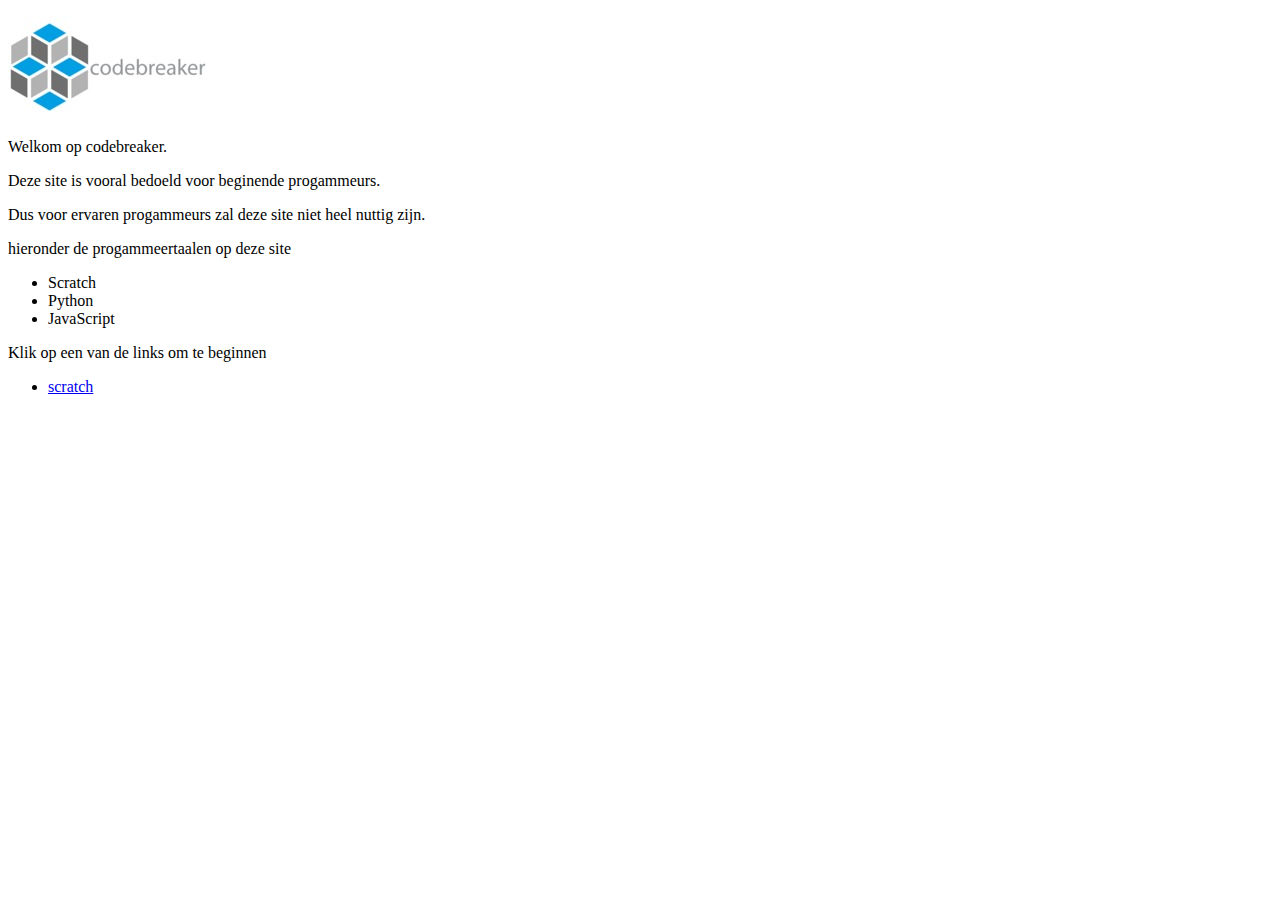
==== index.html @ f6860815 "n" ====
<!DOCTYPE html>
<html>
    
    <head>
        <title>codebreaker</title>
        <link type="text/css" rel="stylesheet"
        href="css/first.css"/>
    </head>

    <body>
        <p><img src="images/logo.jpg"
            alt="logo"/></p>
        <p>Welkom op codebreaker.</p>
        <p>Deze site is vooral bedoeld voor beginende progammeurs.</p>
        <p>Dus voor ervaren progammeurs zal deze site niet heel nuttig zijn.</p>
        <p>hieronder de progammeertaalen op deze site</p>
        <ul>
            <li>Scratch</li>
            <li>Python</li>
            <li>JavaScript</li>
        </ul>
        <p>Klik op een van de links om te beginnen</p>
        <ul>
            <li><a href="scratch.html">scratch</a></li>
        </ul>
    </body>
</html>
---- css/first.css ----
body { 
    font-family: comic sans MS ;
}
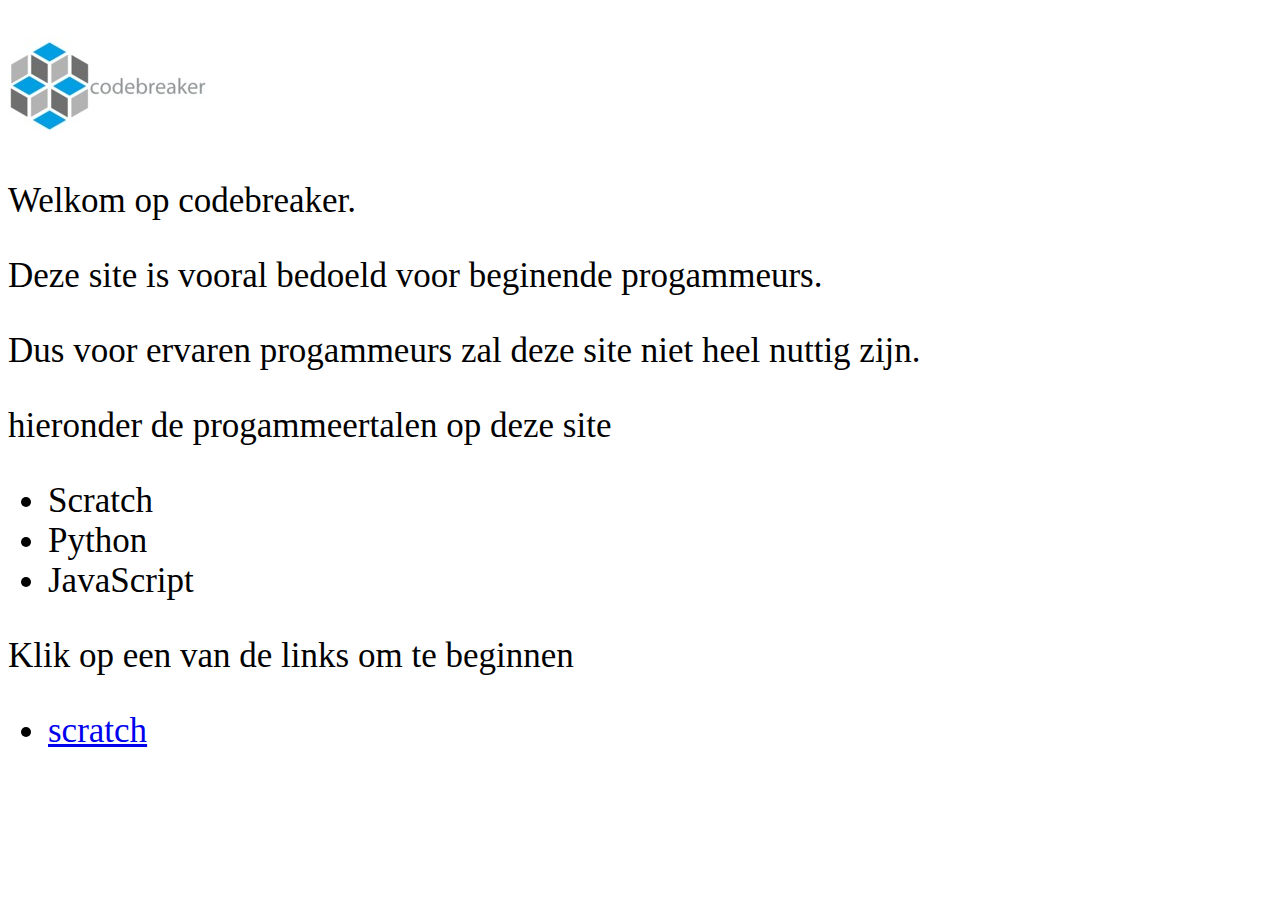
==== commit e3cb3fdb: "link" ====
--- a/index.html
+++ b/index.html
@@ -13,7 +13,7 @@
         <p>Welkom op codebreaker.</p>
         <p>Deze site is vooral bedoeld voor beginende progammeurs.</p>
         <p>Dus voor ervaren progammeurs zal deze site niet heel nuttig zijn.</p>
-        <p>hieronder de progammeertaalen op deze site</p>
+        <p>hieronder de progammeertalen op deze site</p>
         <ul>
             <li>Scratch</li>
             <li>Python</li>
--- a/css/first.css
+++ b/css/first.css
@@ -1,3 +1,12 @@
 body { 
-    font-family: comic sans MS ;
+font-family: comic sans MS ;
+}
+p {
+font-size: 35px;
+}
+ul {
+font-size: 35px;
+}
+ol{
+font-size: 35px;
 }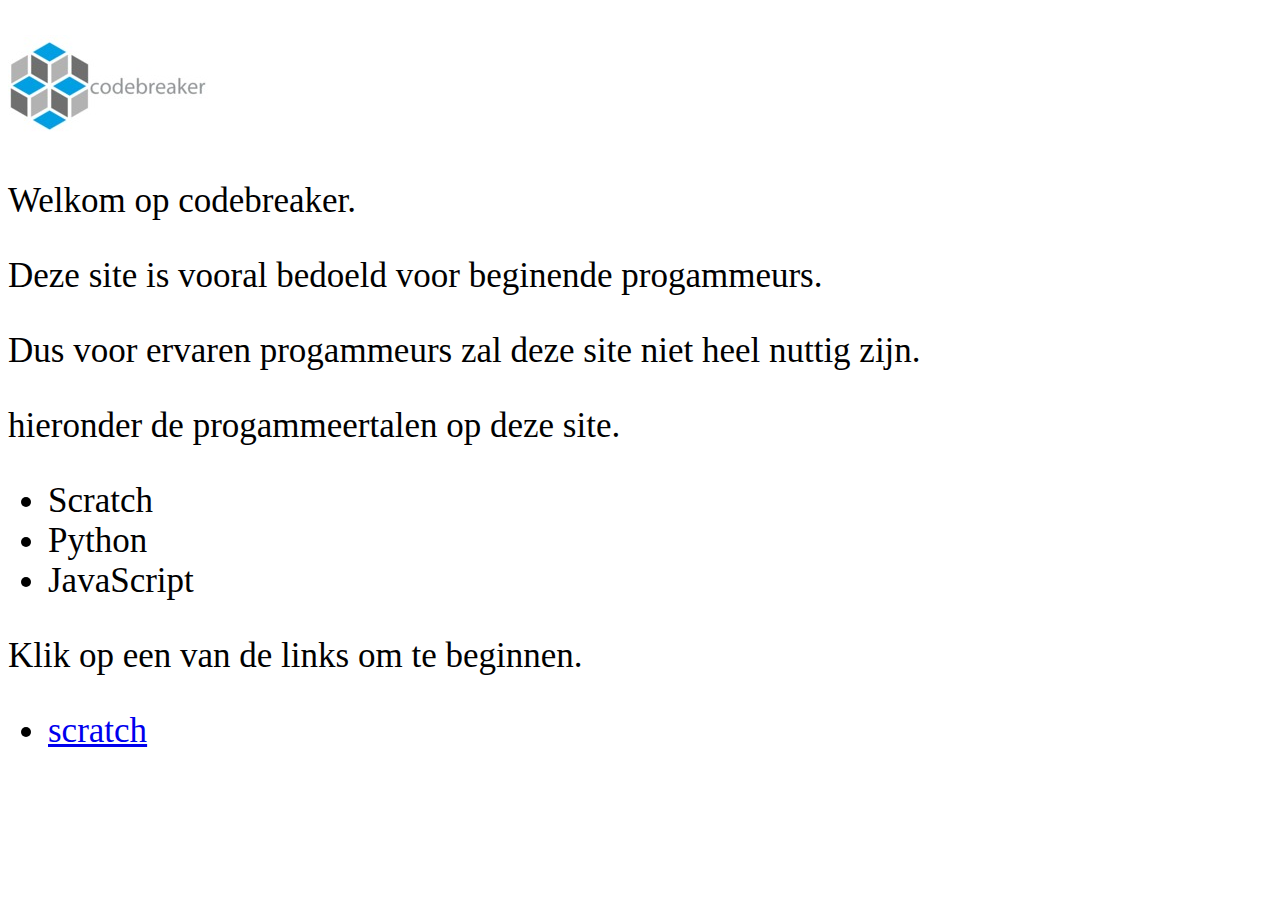
==== commit b28eb5c0: "." ====
--- a/index.html
+++ b/index.html
@@ -13,13 +13,13 @@
         <p>Welkom op codebreaker.</p>
         <p>Deze site is vooral bedoeld voor beginende progammeurs.</p>
         <p>Dus voor ervaren progammeurs zal deze site niet heel nuttig zijn.</p>
-        <p>hieronder de progammeertalen op deze site</p>
+        <p>hieronder de progammeertalen op deze site.</p>
         <ul>
             <li>Scratch</li>
             <li>Python</li>
             <li>JavaScript</li>
         </ul>
-        <p>Klik op een van de links om te beginnen</p>
+        <p>Klik op een van de links om te beginnen.</p>
         <ul>
             <li><a href="scratch.html">scratch</a></li>
         </ul>
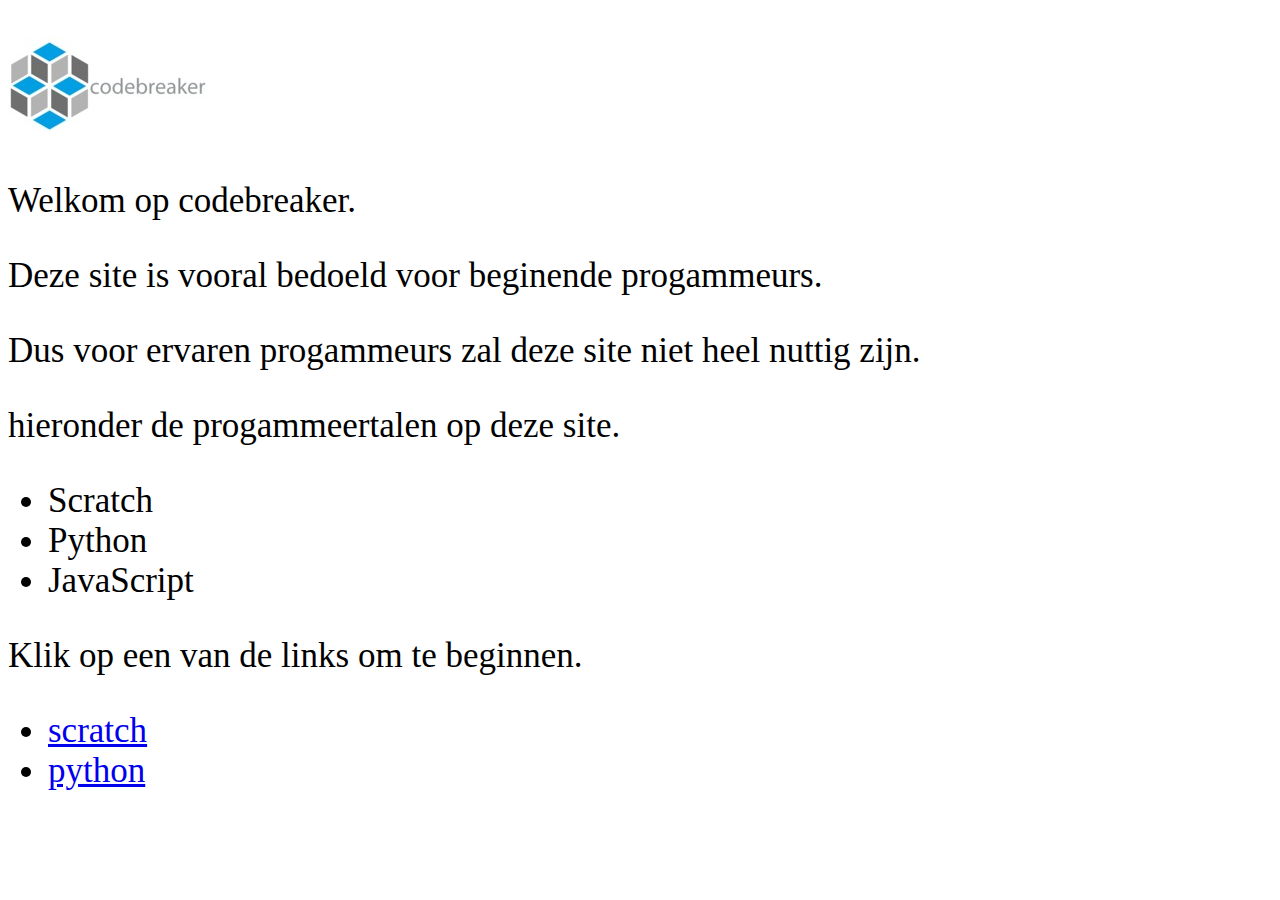
==== commit da5268ff: "python" ====
--- a/index.html
+++ b/index.html
@@ -22,6 +22,7 @@
         <p>Klik op een van de links om te beginnen.</p>
         <ul>
             <li><a href="scratch.html">scratch</a></li>
+            <li><a href="python.html">python</a></li>
         </ul>
     </body>
 </html>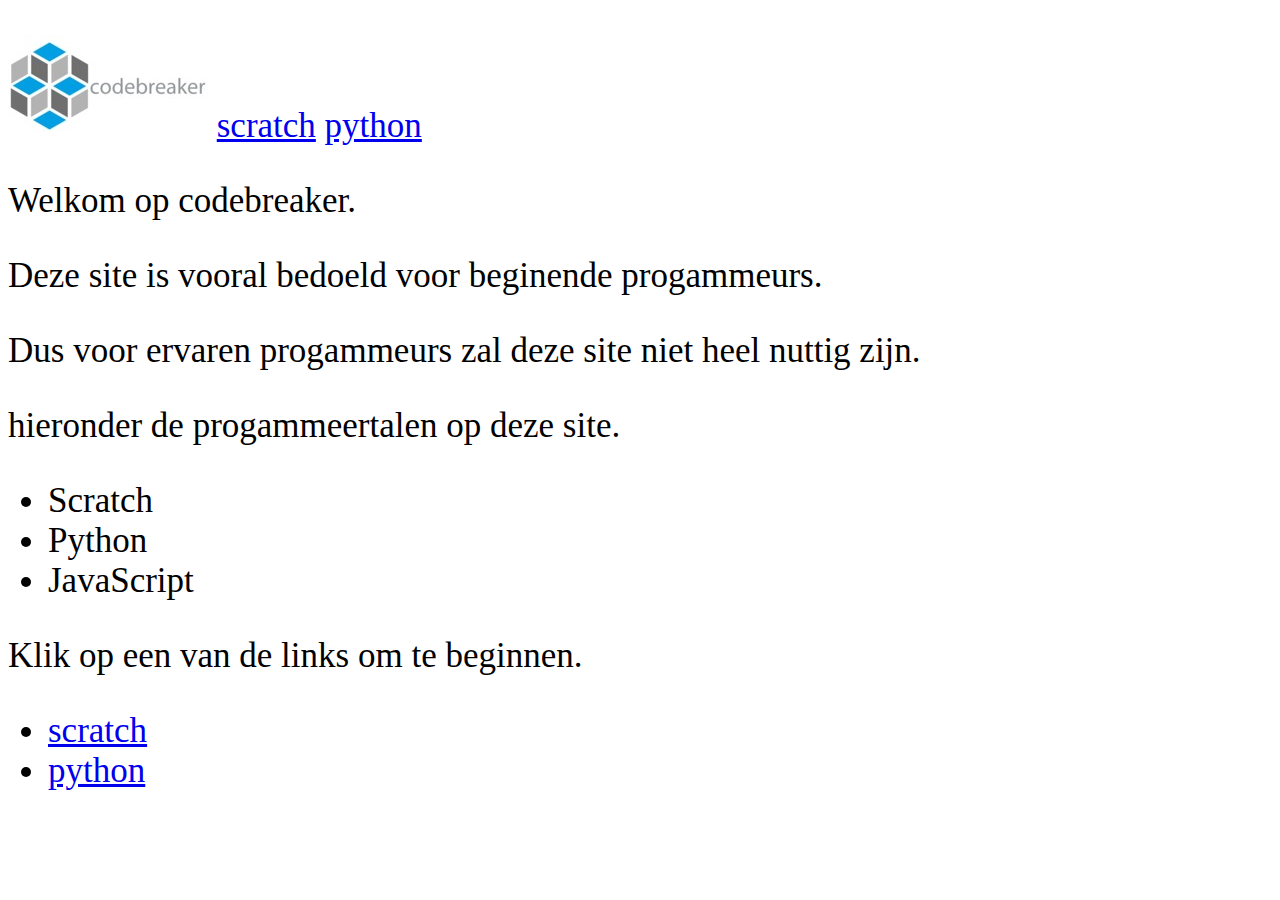
==== commit a7f6bef0: "links" ====
--- a/index.html
+++ b/index.html
@@ -8,8 +8,11 @@
     </head>
 
     <body>
-        <p><img src="images/logo.jpg"
-            alt="logo"/></p>
+        <p>
+            <img src="images/logo.jpg" alt="logo"/>
+            <a href="scratch.html">scratch</a>
+            <a href="python.html">python</a>
+        </p>
         <p>Welkom op codebreaker.</p>
         <p>Deze site is vooral bedoeld voor beginende progammeurs.</p>
         <p>Dus voor ervaren progammeurs zal deze site niet heel nuttig zijn.</p>
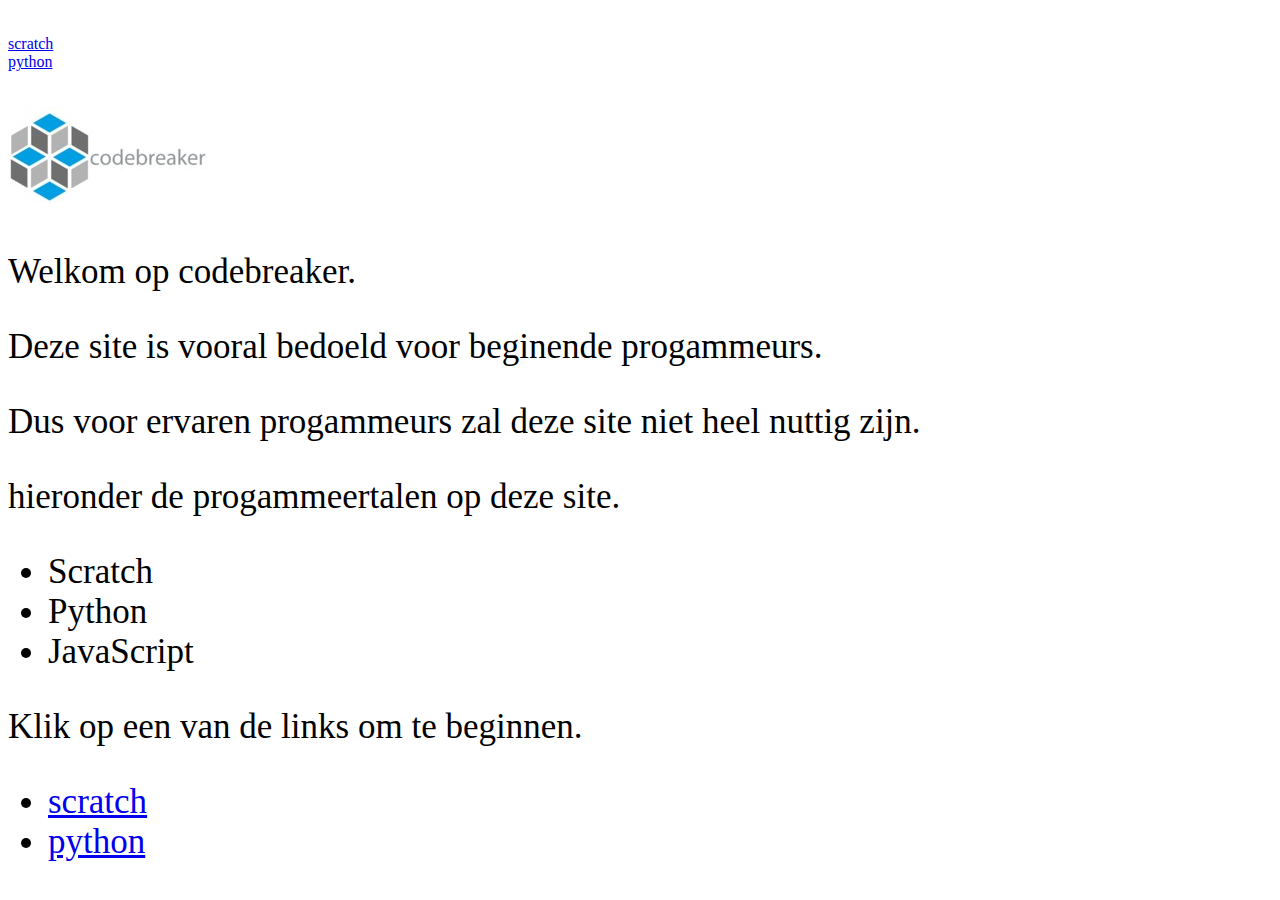
==== commit 216e82b6: "links" ====
--- a/index.html
+++ b/index.html
@@ -6,12 +6,13 @@
         <link type="text/css" rel="stylesheet"
         href="css/first.css"/>
     </head>
-
     <body>
         <p>
+           <li><a href="scratch.html">scratch</a></li>
+           <li><a href="python.html">python</a></li>
+        </p>
+        <p>
             <img src="images/logo.jpg" alt="logo"/>
-            <a href="scratch.html">scratch</a>
-            <a href="python.html">python</a>
         </p>
         <p>Welkom op codebreaker.</p>
         <p>Deze site is vooral bedoeld voor beginende progammeurs.</p>
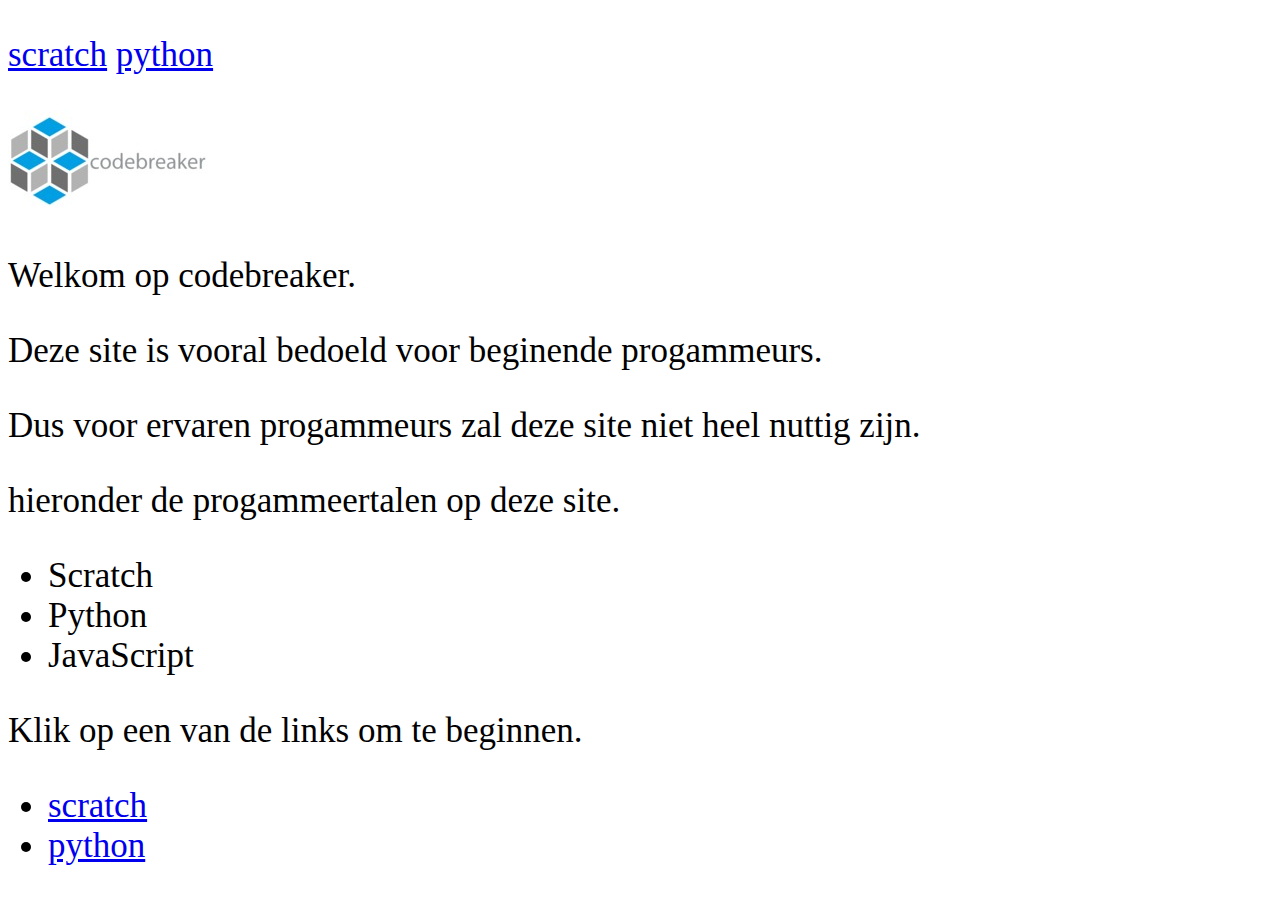
==== commit ff5b8c38: "links" ====
--- a/index.html
+++ b/index.html
@@ -8,8 +8,8 @@
     </head>
     <body>
         <p>
-           <li><a href="scratch.html">scratch</a></li>
-           <li><a href="python.html">python</a></li>
+           <a href="scratch.html">scratch</a>
+           <a href="python.html">python</a>
         </p>
         <p>
             <img src="images/logo.jpg" alt="logo"/>
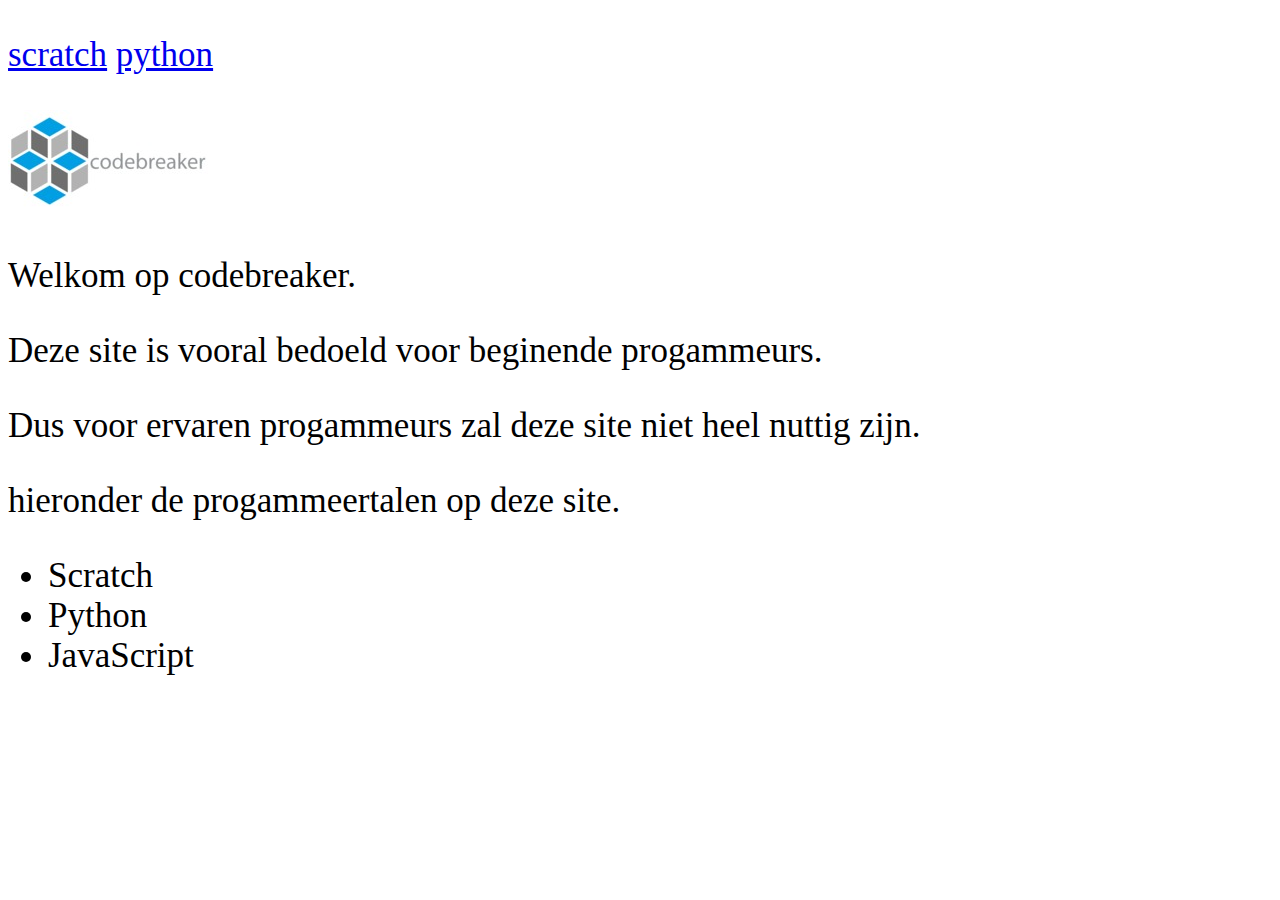
==== commit 1eb10542: "weg" ====
--- a/index.html
+++ b/index.html
@@ -23,10 +23,5 @@
             <li>Python</li>
             <li>JavaScript</li>
         </ul>
-        <p>Klik op een van de links om te beginnen.</p>
-        <ul>
-            <li><a href="scratch.html">scratch</a></li>
-            <li><a href="python.html">python</a></li>
-        </ul>
     </body>
 </html>